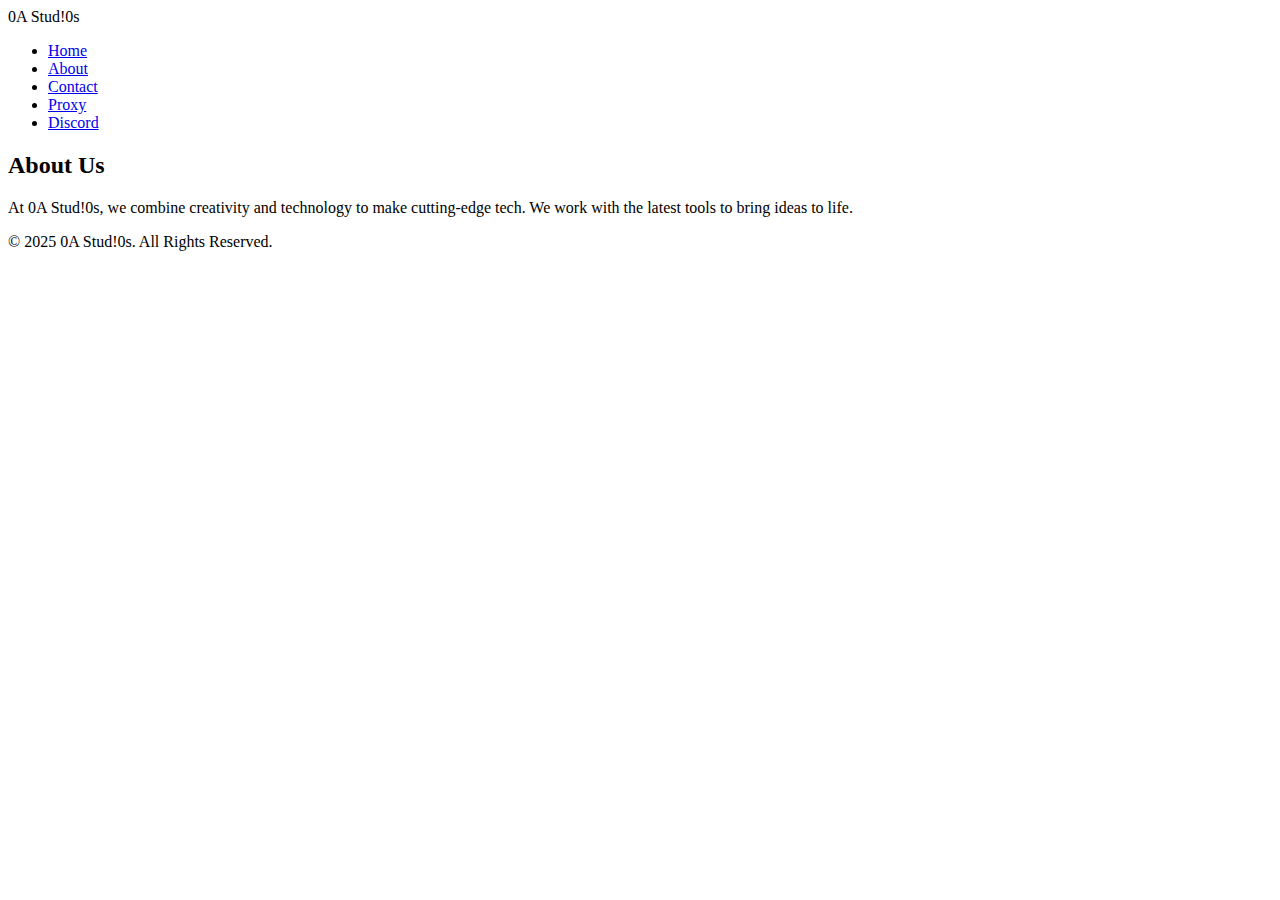
==== about.html @ e825ab9f "Create about.html" ====
<!DOCTYPE html>
<html lang="en">
<head>
    <meta charset="UTF-8">
    <meta name="viewport" content="width=device-width, initial-scale=1.0">
    <title>About - 0A Stud!0s</title>
    <link rel="stylesheet" href="css/styles.css">
</head>
<body>
    <header>
        <div class="logo">0A Stud!0s</div>
        <nav>
            <ul>
                <li><a href="index.html">Home</a></li>
                <li><a href="about.html">About</a></li>
                <li><a href="contact.html">Contact</a></li>
                <li><a href="proxy.html">Proxy</a></li>
                <li><a href="discord.html">Discord</a></li>
            </ul>
        </nav>
    </header>

    <section class="about">
        <h2>About Us</h2>
        <p>At 0A Stud!0s, we combine creativity and technology to make cutting-edge tech. We work with the latest tools to bring ideas to life.</p>
    </section>

    <footer>
        <p>&copy; 2025 0A Stud!0s. All Rights Reserved.</p>
    </footer>
</body>
</html>
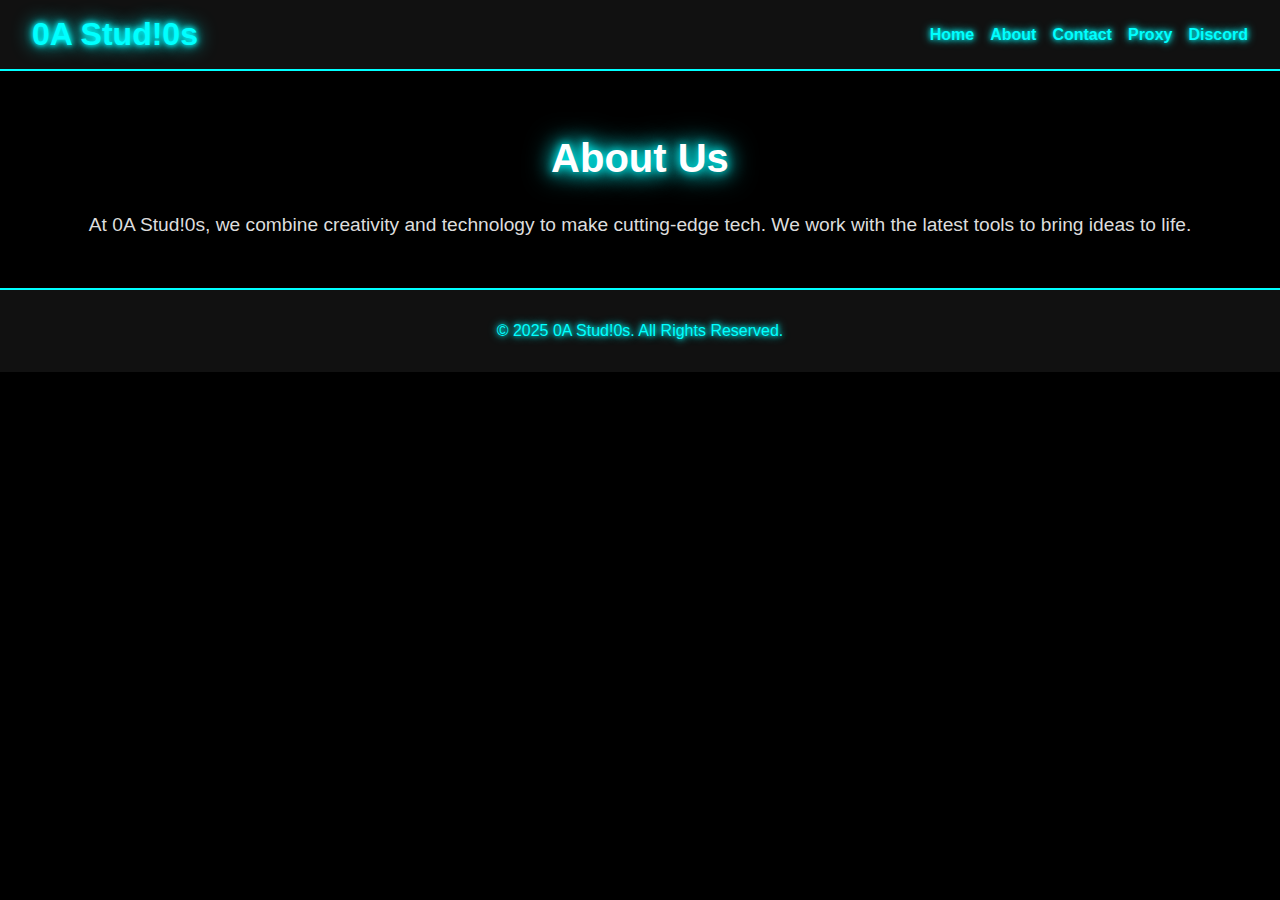
==== commit b617de4a: "Update about.html" ====
--- a/about.html
+++ b/about.html
@@ -5,6 +5,80 @@
     <meta name="viewport" content="width=device-width, initial-scale=1.0">
     <title>About - 0A Stud!0s</title>
     <link rel="stylesheet" href="css/styles.css">
+    <style>
+        /* General Reset */
+        body {
+            margin: 0;
+            font-family: Arial, sans-serif;
+            background-color: #000; /* Black background for neon effect */
+            color: #fff; /* White text for readability */
+        }
+
+        /* Header Styles */
+        header {
+            display: flex;
+            justify-content: space-between;
+            align-items: center;
+            padding: 1rem 2rem;
+            background-color: #111; /* Darker background for header */
+            border-bottom: 2px solid #0ff; /* Neon blue border */
+        }
+
+        .logo {
+            font-size: 2rem;
+            font-weight: bold;
+            color: #0ff; /* Neon blue logo */
+            text-shadow: 0 0 5px #0ff, 0 0 10px #0ff, 0 0 20px #0ff;
+        }
+
+        /* Navigation Styles */
+        nav ul {
+            list-style: none;
+            display: flex;
+            gap: 1rem;
+            padding: 0;
+            margin: 0;
+        }
+
+        nav ul li a {
+            color: #0ff; /* Neon blue links */
+            text-decoration: none;
+            font-size: 1rem;
+            font-weight: bold;
+            text-shadow: 0 0 5px #0ff, 0 0 10px #0ff;
+            transition: color 0.3s ease;
+        }
+
+        nav ul li a:hover {
+            color: #fff; /* White text on hover */
+        }
+
+        /* About Section */
+        .about {
+            padding: 2rem;
+            text-align: center;
+        }
+
+        .about h2 {
+            font-size: 2.5rem;
+            text-shadow: 0 0 10px #0ff, 0 0 20px #0ff, 0 0 30px #0ff;
+        }
+
+        .about p {
+            font-size: 1.2rem;
+            color: #ddd; /* Slightly lighter text for readability */
+        }
+
+        /* Footer Styles */
+        footer {
+            text-align: center;
+            padding: 1rem 0;
+            background-color: #111;
+            color: #0ff; /* Neon blue text */
+            text-shadow: 0 0 5px #0ff, 0 0 10px #0ff;
+            border-top: 2px solid #0ff;
+        }
+    </style>
 </head>
 <body>
     <header>
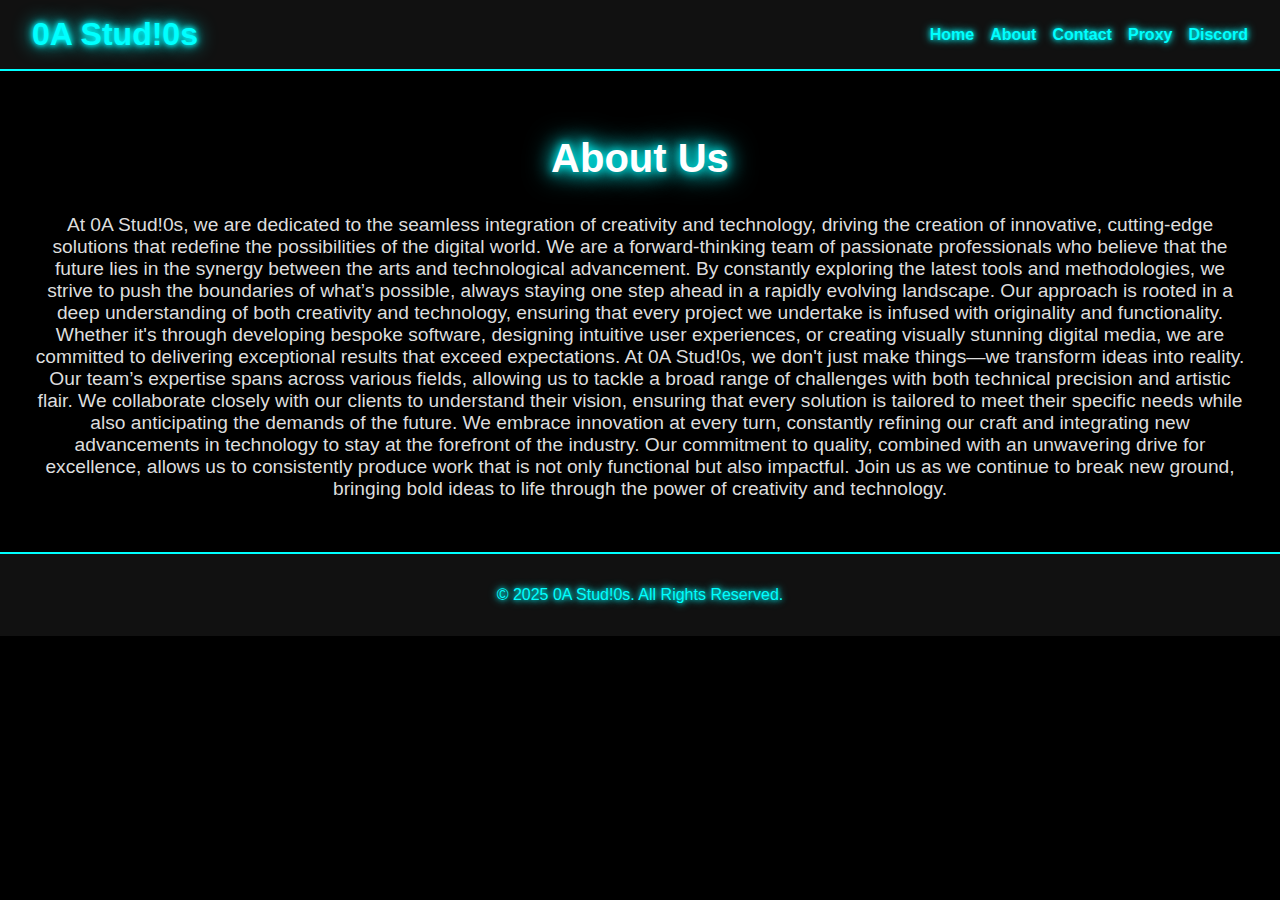
==== commit 248f5b44: "Update about.html" ====
--- a/about.html
+++ b/about.html
@@ -96,7 +96,10 @@
 
     <section class="about">
         <h2>About Us</h2>
-        <p>At 0A Stud!0s, we combine creativity and technology to make cutting-edge tech. We work with the latest tools to bring ideas to life.</p>
+        <p>At 0A Stud!0s, we are dedicated to the seamless integration of creativity and technology, driving the creation of innovative, cutting-edge solutions that redefine the possibilities of the digital world. We are a forward-thinking team of passionate professionals who believe that the future lies in the synergy between the arts and technological advancement. By constantly exploring the latest tools and methodologies, we strive to push the boundaries of what’s possible, always staying one step ahead in a rapidly evolving landscape.
+Our approach is rooted in a deep understanding of both creativity and technology, ensuring that every project we undertake is infused with originality and functionality. Whether it's through developing bespoke software, designing intuitive user experiences, or creating visually stunning digital media, we are committed to delivering exceptional results that exceed expectations.
+At 0A Stud!0s, we don't just make things—we transform ideas into reality. Our team’s expertise spans across various fields, allowing us to tackle a broad range of challenges with both technical precision and artistic flair. We collaborate closely with our clients to understand their vision, ensuring that every solution is tailored to meet their specific needs while also anticipating the demands of the future.
+We embrace innovation at every turn, constantly refining our craft and integrating new advancements in technology to stay at the forefront of the industry. Our commitment to quality, combined with an unwavering drive for excellence, allows us to consistently produce work that is not only functional but also impactful. Join us as we continue to break new ground, bringing bold ideas to life through the power of creativity and technology.</p>
     </section>
 
     <footer>
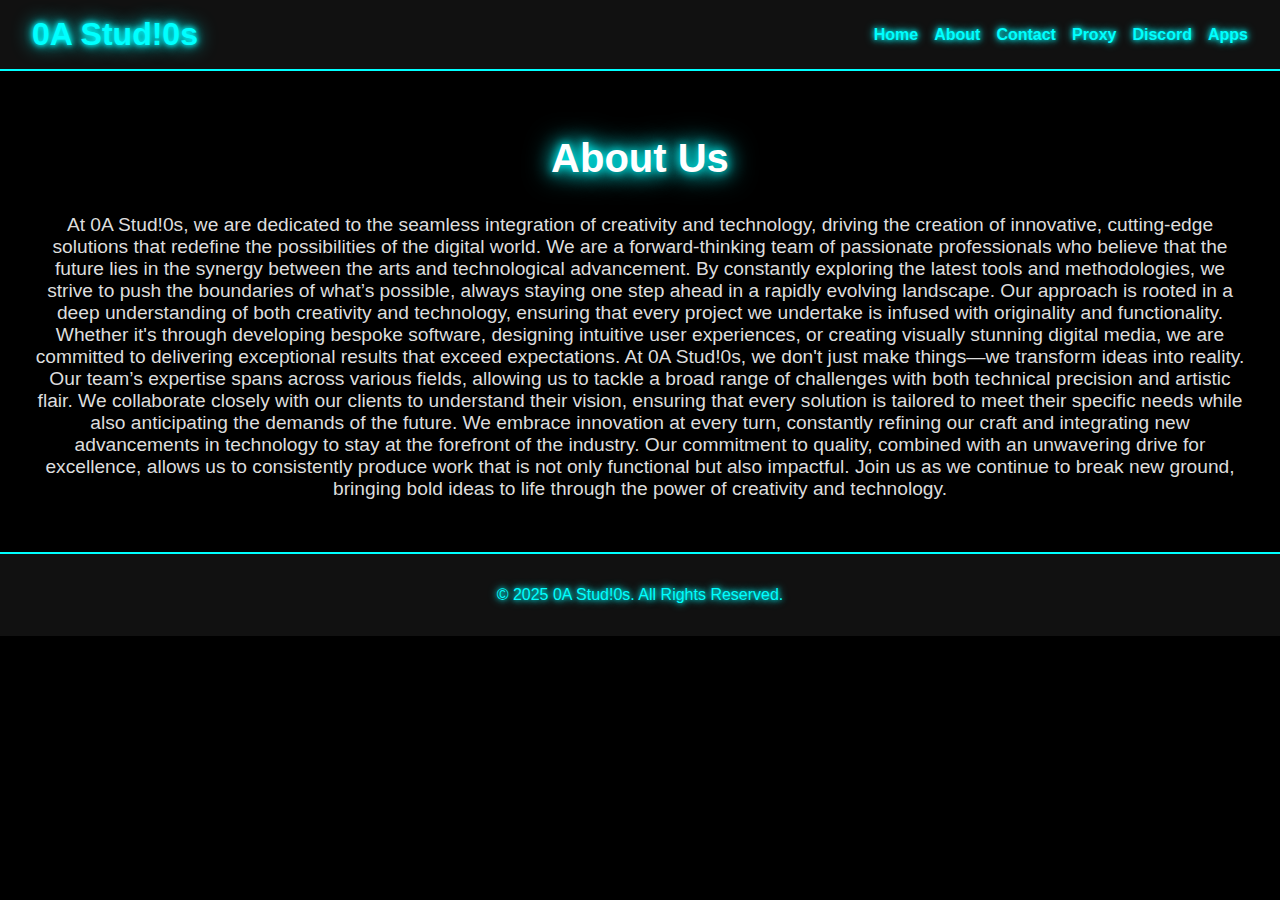
==== commit 97757843: "Update about.html" ====
--- a/about.html
+++ b/about.html
@@ -90,6 +90,7 @@
                 <li><a href="contact.html">Contact</a></li>
                 <li><a href="proxy.html">Proxy</a></li>
                 <li><a href="discord.html">Discord</a></li>
+                <li><a href="apps.html">Apps</a></li>
             </ul>
         </nav>
     </header>
